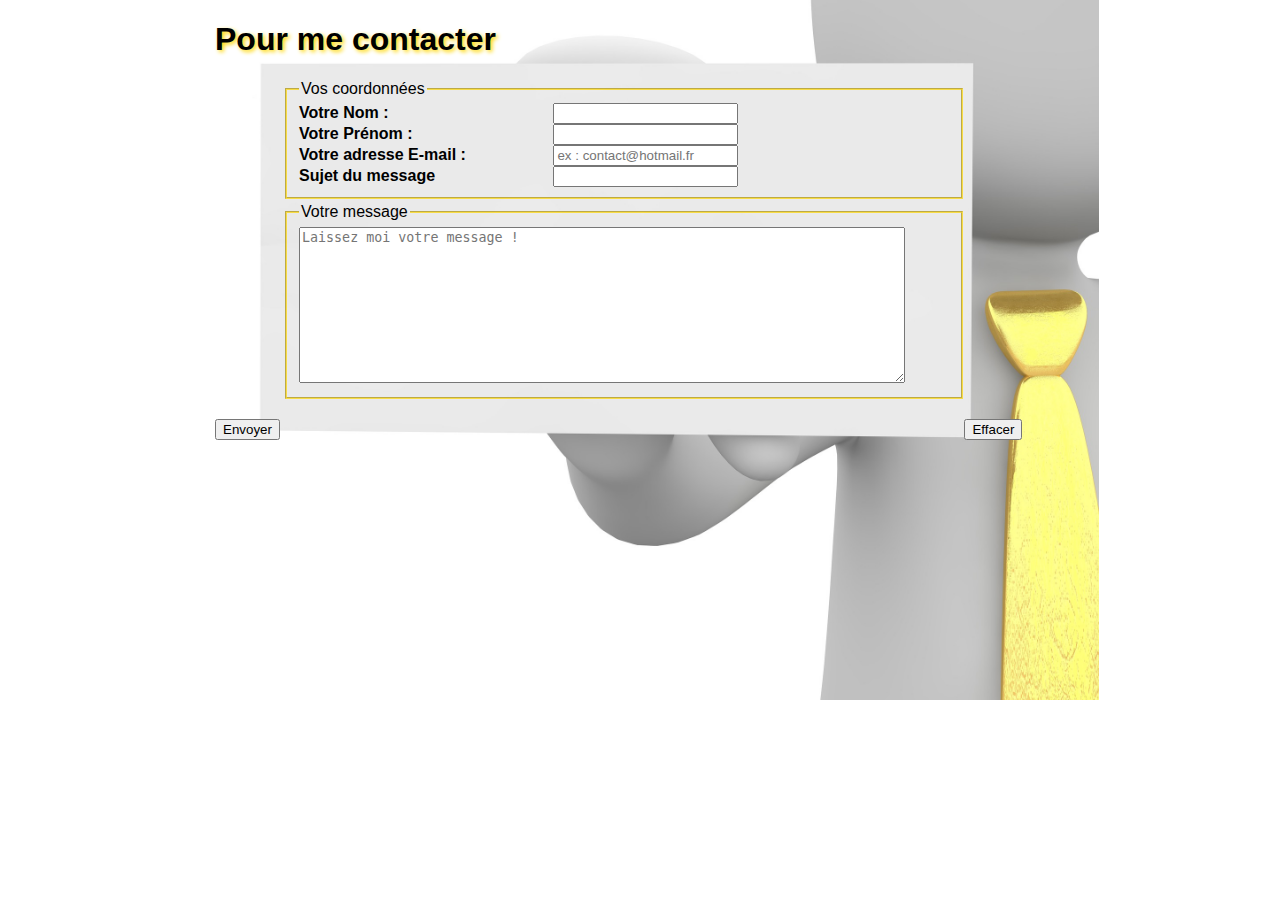
==== contact.html @ c9c99247 "Initial" ====
<!DOCTYPE html>
<!--
To change this license header, choose License Headers in Project Properties.
To change this template file, choose Tools | Templates
and open the template in the editor.
-->
<html>
    <head>
        <title>Formulaire de contact</title>
        <meta charset="UTF-8">
        <link rel="stylesheet" type="text/css" href="contact.css" media="screen"/>
        <meta name="viewport" content="width=device-width, initial-scale=1.0">
    </head>
    
    <body>
        <header><h1>Pour me contacter</h1></header>
        <form method="post" action="script2.php">
            <fieldset id="coord">
                <legend>Vos coordonnées</legend>
                <label for="nm">Votre Nom :</label>
                <input type="text" name="nom" id="nm" required /><br/>
                
                <label for="prn">Votre Prénom :</label>
                <input type="text" name="prenom" id="prn" required/><br/>
                
                <label for="mail">Votre adresse E-mail :</label>
                <input type="text" name="email" id="mail" placeholder="ex : contact@hotmail.fr" required/><br/>
                
                <label for="msg">Sujet du message</label>
                <input type="text" name="sujet" id="msg"/><br/>
            </fieldset>
            <fieldset>
                <legend>Votre message</legend>
                <textarea name="txt" placeholder="Laissez moi votre message !" rows="10"></textarea>
            </fieldset>
            <p id="envoyer">
            <input type="submit" value="Envoyer">
            </p>
            <p id="eff">
                <input type="reset" value="Effacer">
            </p>
        </form>
    </body>
</html>
---- contact.css ----
/*
To change this license header, choose License Headers in Project Properties.
To change this template file, choose Tools | Templates
and open the template in the editor.
*/
/* 
    Created on : 28 janv. 2017, 18:12:38
    Author     : Léa
*/
body{
    font-family: Arial, sans-serif;
    width: 850px;
    margin: auto;
    background-image: url('img/contact.jpg');
    background-size: 850px auto;
    background-repeat: no-repeat;
    background-position: 58% 38%;
}
h1{
    text-shadow: 2px 2px 4px rgb(255, 215, 0);
}
fieldset{
    width: 650px;
    margin-left: 70px;
    border-color: rgba(255, 215, 0, 0.7);
    margin-bottom: 4px;
}
label{
    font-weight: bold;
    display: inline-block;
    width: 250px;
}

textarea{
    width: 600px;
}
#envoyer{
    width: 50px;
    padding-right: 355px;
}
#eff{
    width: 50px;
    padding-left: 340px;
}
#envoyer, #eff{
    display: inline-block;
    vertical-align: top;
}
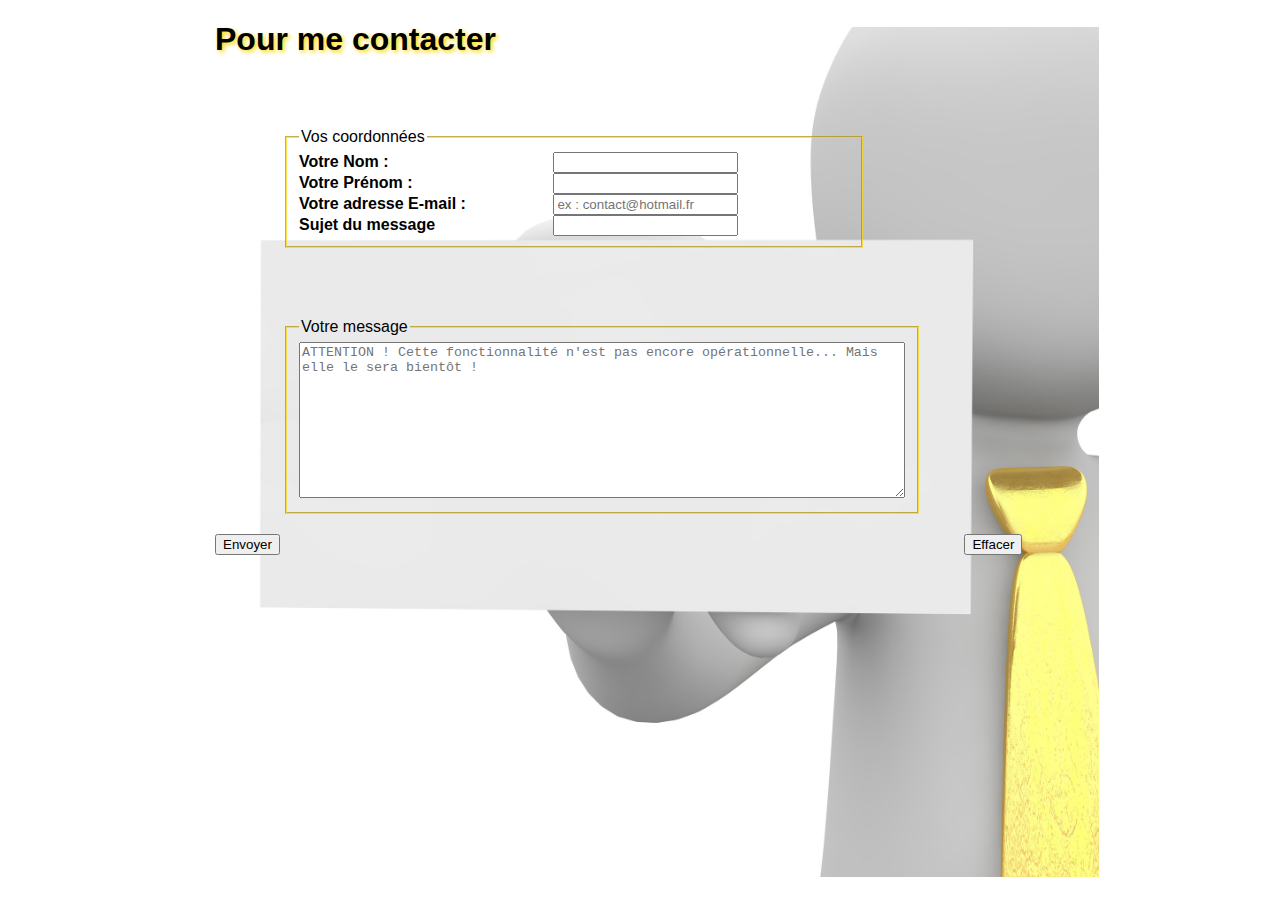
==== commit 14cd1e0b: "Attention contact !" ====
--- a/contact.html
+++ b/contact.html
@@ -31,10 +31,10 @@
             </fieldset>
             <fieldset>
                 <legend>Votre message</legend>
-                <textarea name="txt" placeholder="Laissez moi votre message !" rows="10"></textarea>
+                <textarea name="txt" placeholder="ATTENTION ! Cette fonctionnalité n'est pas encore opérationnelle... Mais elle le sera bientôt !" rows="10"></textarea>
             </fieldset>
             <p id="envoyer">
-            <input type="submit" value="Envoyer">
+            <input type="button" value="Envoyer">
             </p>
             <p id="eff">
                 <input type="reset" value="Effacer">
--- a/contact.css
+++ b/contact.css
@@ -15,12 +15,14 @@
     background-size: 850px auto;
     background-repeat: no-repeat;
     background-position: 58% 38%;
+    height: 100vh;
 }
 h1{
     text-shadow: 2px 2px 4px rgb(255, 215, 0);
 }
 fieldset{
-    width: 650px;
+    width: 550px;
+    margin-top: 70px;
     margin-left: 70px;
     border-color: rgba(255, 215, 0, 0.7);
     margin-bottom: 4px;
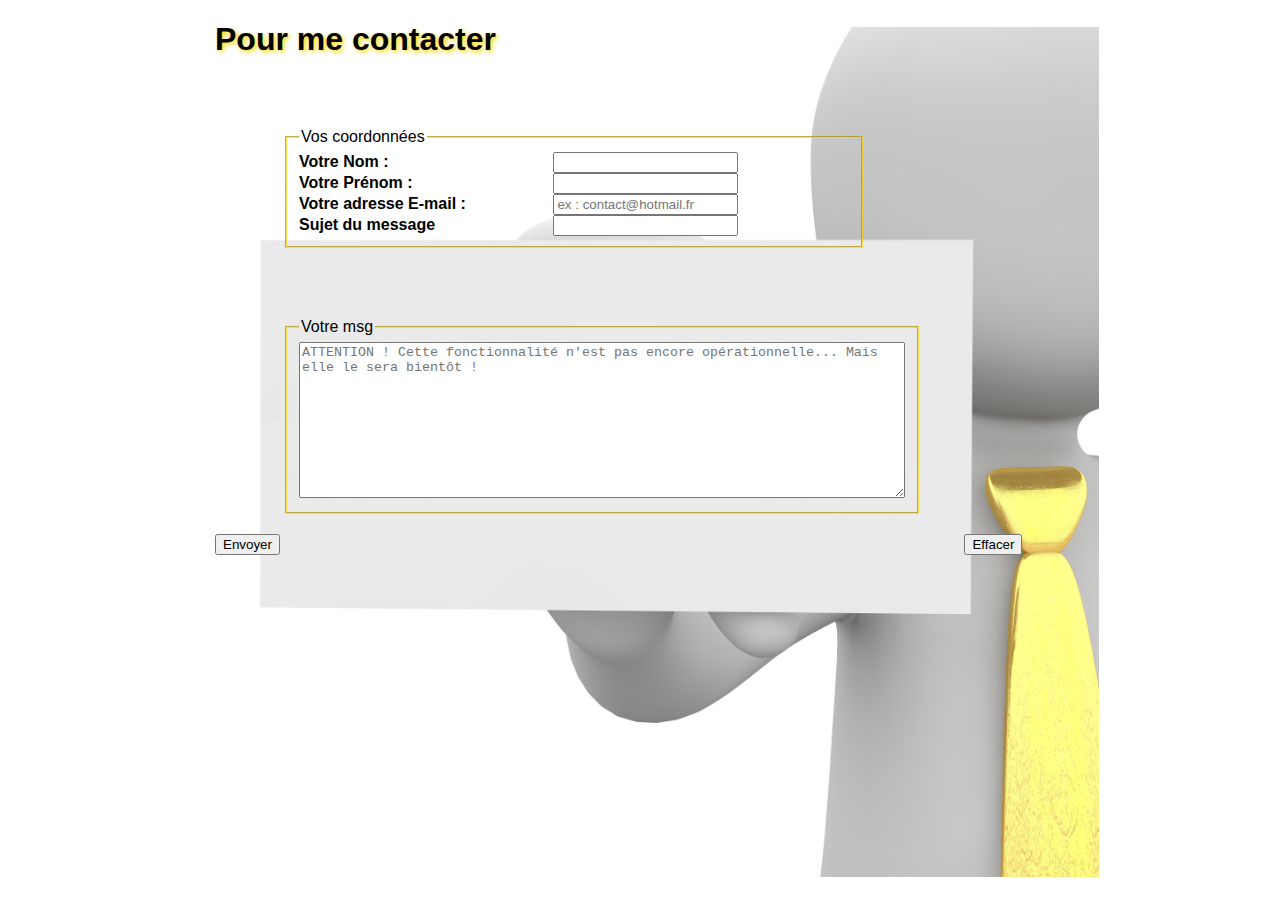
==== commit 3694ec04: "Update contact.html" ====
--- a/contact.html
+++ b/contact.html
@@ -30,7 +30,7 @@
                 <input type="text" name="sujet" id="msg"/><br/>
             </fieldset>
             <fieldset>
-                <legend>Votre message</legend>
+                <legend>Votre msg</legend>
                 <textarea name="txt" placeholder="ATTENTION ! Cette fonctionnalité n'est pas encore opérationnelle... Mais elle le sera bientôt !" rows="10"></textarea>
             </fieldset>
             <p id="envoyer">
